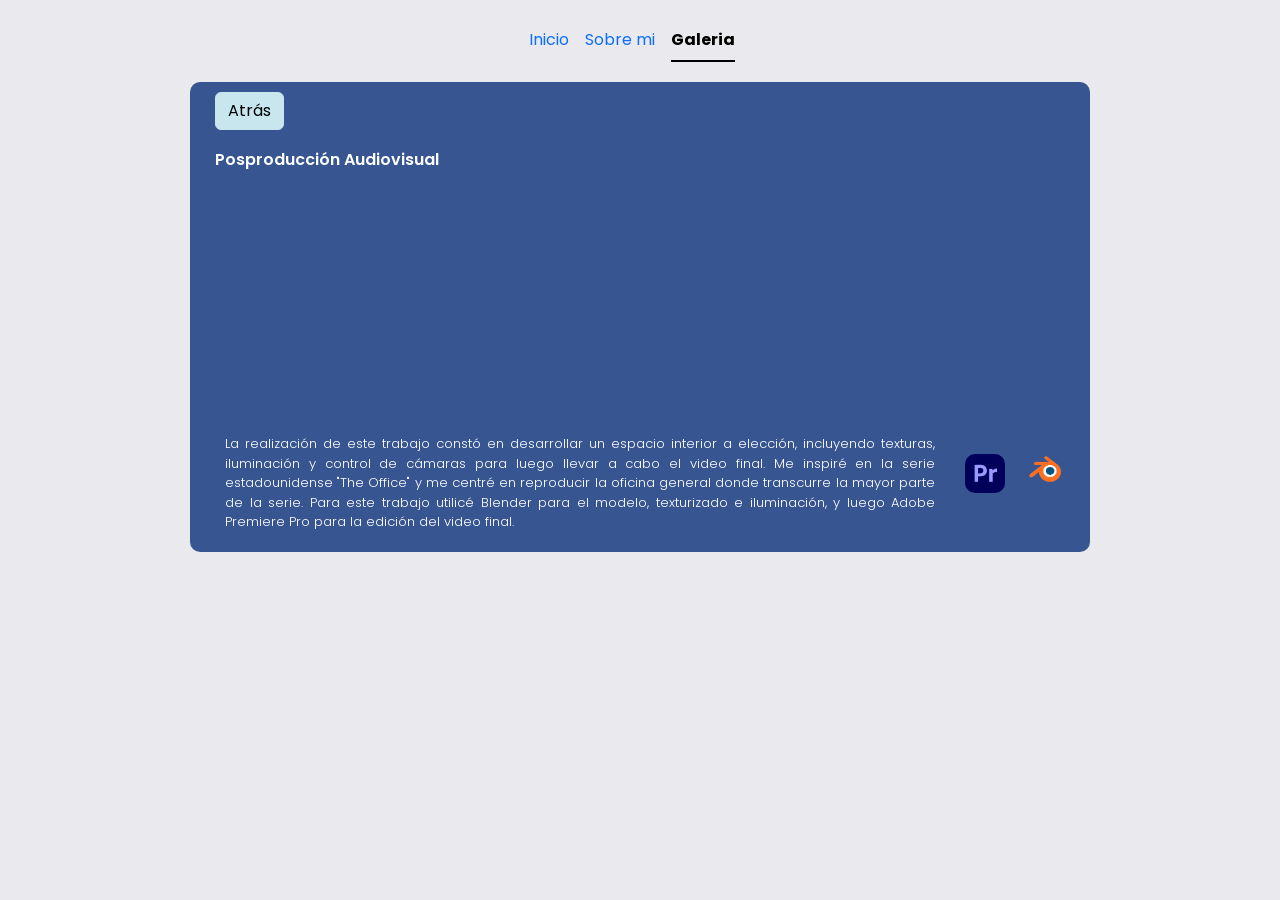
==== edicion.html @ 7901a05e "Add files via upload" ====
<!DOCTYPE html>
<html lang="en">
<head>
    <meta charset="UTF-8">
    <meta name="viewport" content="width=device-width, initial-scale=1.0">
    <link href="https://cdn.jsdelivr.net/npm/bootstrap@5.3.8/dist/css/bootstrap.min.css" rel="stylesheet"
        integrity="sha384-sRIl4kxILFvY47J16cr9ZwB07vP4J8+LH7qKQnuqkuIAvNWLzeN8tE5YBujZqJLB" crossorigin="anonymous">

        <link href="https://fonts.googleapis.com/css2?family=Poppins:ital,wght@0,100;0,200;0,300;0,400;0,500;0,600;0,700;0,800;0,900;1,100;1,200;1,300;1,400;1,500;1,600;1,700;1,800;1,900&display=swap" rel="stylesheet">

    
    <link rel="stylesheet" href="style.css">
    <title>Posproducción audiovisual</title>
</head>
<body>

    <ul class="nav nav-underline justify-content-end m-3 p-1">
        <li class="nav-item"><a class="nav-link" aria-current="page" href="index.html">Inicio</a></li>
        <li class="nav-item"><a class="nav-link" href="sobreMi.html">Sobre mi</a></li>
        <li class="nav-item"><a class="nav-link active" href="galeria.html">Galeria</a></li>
        <li class="nav-item"> <!--   <a class="nav-link disabled" aria-disabled="true">Contacto</a> --></li>
    </ul>
    
<div class="pag-3d">

        <div class="atras"><a class="btn btn-primary" href="./galeria.html" role="button">Atrás</a></div>

        <h2>Posproducción Audiovisual</h2>
        
        <div class="video">

            
            <iframe width="360" height="215" src="https://www.youtube.com/embed/vnfVG-A_jWo?si=rhtkR25H3wxb-vO4" title="YouTube video player" frameborder="0" allow="accelerometer; autoplay; clipboard-write; encrypted-media; gyroscope; picture-in-picture; web-share" referrerpolicy="strict-origin-when-cross-origin" allowfullscreen></iframe>
         
        </div>

        <div class="texto-video">
            <p>La realización de este trabajo constó en desarrollar un espacio interior a elección, incluyendo texturas, iluminación y control de cámaras para luego llevar a cabo el video final. Me inspiré en la serie estadounidense "The Office" y me centré en reproducir la oficina general donde transcurre la mayor parte de la serie. Para este trabajo utilicé Blender para el modelo, texturizado e iluminación, y luego Adobe Premiere Pro para la edición del video final.</p>
        

            <li><img src="./img/PR.png" width="80px"></li>
            <li><img src="./img/blender.png" width="100px"></li>
    
        </div>
    </div>

<script src="https://cdn.jsdelivr.net/npm/bootstrap@5.3.8/dist/js/bootstrap.bundle.min.js"
        integrity="sha384-FKyoEForCGlyvwx9Hj09JcYn3nv7wiPVlz7YYwJrWVcXK/BmnVDxM+D2scQbITxI"
        crossorigin="anonymous"></script>
</body>
</html>
---- style.css ----
body{
    background-color: #EAEAEE;
    margin: 0;
    padding: 0;
    display: flex;
    flex-direction: column;
    align-items: center; 
    justify-content: flex-start;
    font-family: "Poppins", sans-serif;
    font-weight: 400;
}

.contenedor-pagina{
    display: flex;
    flex-direction: column;
    align-items: center;
    width: 100%;
    max-width: 900px;
    margin: 0 auto;
    padding: 0 15px;
}

 .bg-personalizado{
    width: 100%;
}

.bg-personalizado img{
    width: 100%;
    height: auto;
    display: block;
}

.inicio{
    display: flex;
    flex-direction: row;
    align-items: center;
    justify-content: space-between;
    background-color: #375691;
    padding: 30px;
    margin: 20px 0;
    gap: 30px;
    box-sizing: border-box;
    
}

.yo{
    flex:2;
    color:white;
}

.yo h2{
    justify-content: start;
    margin: 0 20px;
}

.img{
    flex: 1;
    display: flex;
}

h2, h5{
  font-family: "Poppins", sans-serif;
  font-weight: 600;
  font-size: medium;
  font-style: normal;
  justify-content: left;
  margin: 20px 0px;
 
}

.carrusel{
    display: flex;
    flex-direction: column;
    width: 100%;
    background-color: #C7E6EE;
    padding: 20px 30px;
}

#carouselExampleAutoplaying {
  max-width: 800px;
  margin: 20px auto;
  padding: 20px;
}

.footer{
    display: flex;
    flex-direction: column;
    width: 100%;
    background-color: #375691;
    padding: 20px 30px;
    align-items: center;
    justify-content: center;
    box-sizing: border-box;
    color:white;
    margin: 20px auto;
}

.links {
  display: flex;
  flex-direction: column;
  align-items: center; 
  justify-content: center;
  padding: 20px;
}

.footer a {
  text-decoration: none;
  color: white;
  font-size: 16px;
}

.contenedor{
    display:flex;
    gap: 20px;
    margin: 10px;
    align-items: start;
}

.sobreMi{
    background-color: #375691;
    flex-direction: column;
    width: 50%;
    height: 80vh;
    padding: 10px;
    border-radius: 10px;
    display: flex;
    flex-direction: column;
    color:white;
}

.sobreMi h2, p, .programas h2{
    margin: 20px;

}

.programas{
    background-color: #C7E6EE;
    display: flex;
    flex-direction: column;
    width: 50%;
    height: 80vh;
    padding: 10px;
    border-radius: 10px;
}

.programas ul{
    display: flex;
    flex-direction: column;
    align-items: left;
    justify-content: left;
    flex-grow: 1;
    gap: 15px;
}

.programas li{  
    list-style: none;
    padding: 0px;
    margin: 10px 0px;
}

.programas img{
    width: 40px;
    border-radius: 10px;
    display:block
}

.contenedor-galeria{
    display: flex;
    flex-wrap: wrap;
    margin: 0;
    padding: 0;
}

.card{
    background-color: #375691;
    color:white;
}

.cards-galeria{
   display: flex;
   gap: 15px;
    justify-content: center;
    align-items: stretch;
    flex-wrap: wrap;
    margin:20px;
}

.card-body{
    display: flex;
    flex-direction: column;
    height: 80%;
}

.card-body .btn{
    margin-top: auto;
    align-self: start;
    padding: 5px 10px;
    background-color: #C7E6EE;
    color: black;
    font-family: "Poppins", sans-serif;
    font-size: 300;
}

.pag-3d{
    display: flex;
    flex-direction: column;
    background-color: #375691;
    border-radius: 10px;
    width: 100%;
    max-width: 900px;
    margin: 0 auto 10px 0 auto;
    padding: 0 15px;
    color: white;
}

.pag-3d h2{
    margin: 10px;
}

.video{
    display: flex;
    flex-direction: column;
    margin: 10px;
    align-items: center;
}


.texto-video{
    display: flex;
    flex-direction: row;
    font-weight: 300;
    font-size: small;
    text-align: justify;
    text-justify: inter-word;
}

.texto-video li{
    list-style: none;
}

.texto-video img{
    border-radius: 10px;
    width: 40px;
    margin: 40px 10px;
    justify-content: center;
    align-items: center;
}

.atras{
    justify-content: left;
    margin: 10px;
}

.atras .btn{
    background-color: #C7E6EE;
    color: black;
    border-color:#C7E6EE;
}
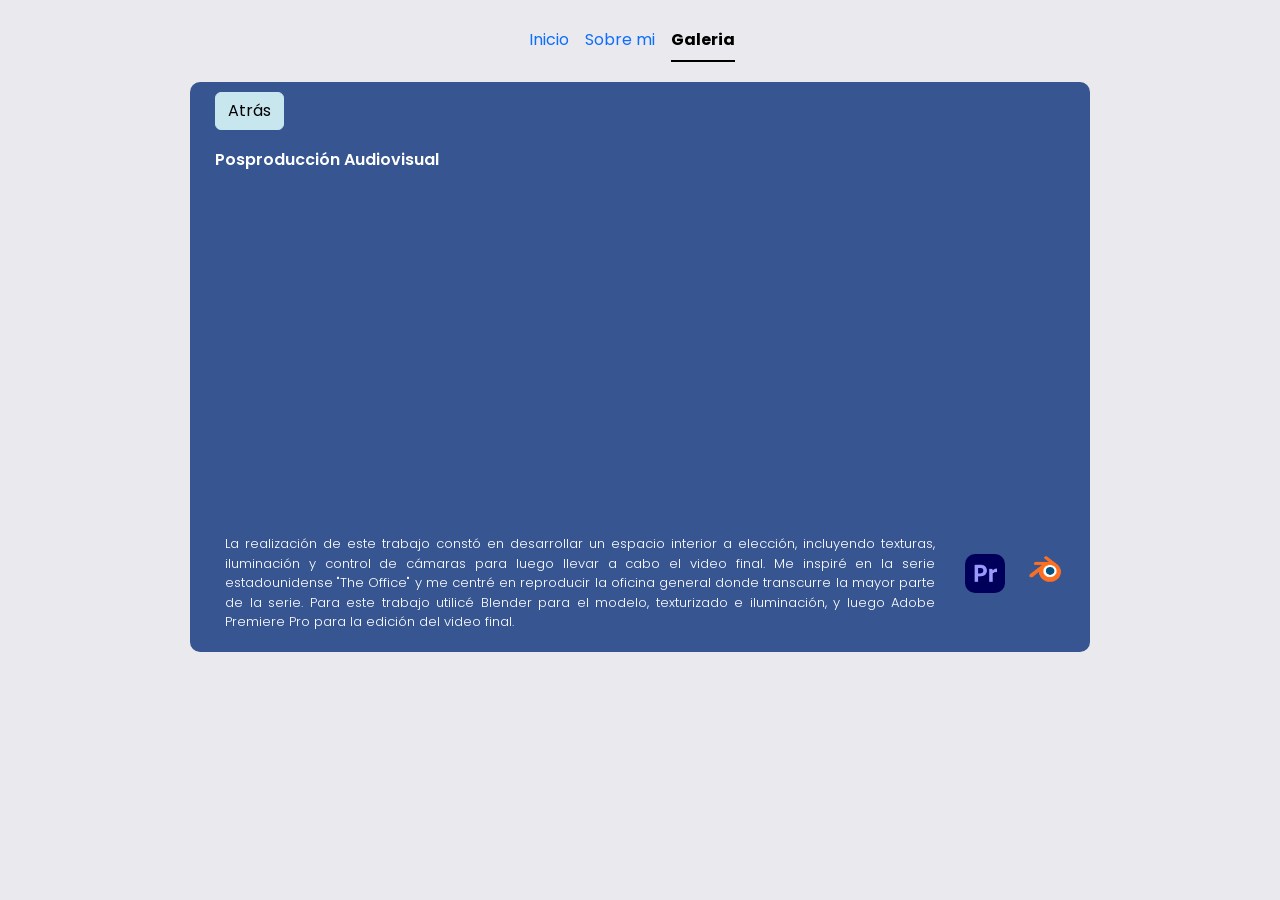
==== commit d47c1d32: "iframe ddt" ====
--- a/edicion.html
+++ b/edicion.html
@@ -30,7 +30,7 @@
         <div class="video">
 
             
-            <iframe width="360" height="215" src="https://www.youtube.com/embed/vnfVG-A_jWo?si=rhtkR25H3wxb-vO4" title="YouTube video player" frameborder="0" allow="accelerometer; autoplay; clipboard-write; encrypted-media; gyroscope; picture-in-picture; web-share" referrerpolicy="strict-origin-when-cross-origin" allowfullscreen></iframe>
+            <iframe width="560" height="315" src="https://www.youtube.com/embed/hxMKiYgxZJI?si=Dh9iOgTaKZwywXS6" title="YouTube video player" frameborder="0" allow="accelerometer; autoplay; clipboard-write; encrypted-media; gyroscope; picture-in-picture; web-share" referrerpolicy="strict-origin-when-cross-origin" allowfullscreen></iframe>
          
         </div>
 
--- a/style.css
+++ b/style.css
@@ -196,6 +196,7 @@
     align-self: start;
     padding: 5px 10px;
     background-color: #C7E6EE;
+    border-color: #C7E6EE;
     color: black;
     font-family: "Poppins", sans-serif;
     font-size: 300;
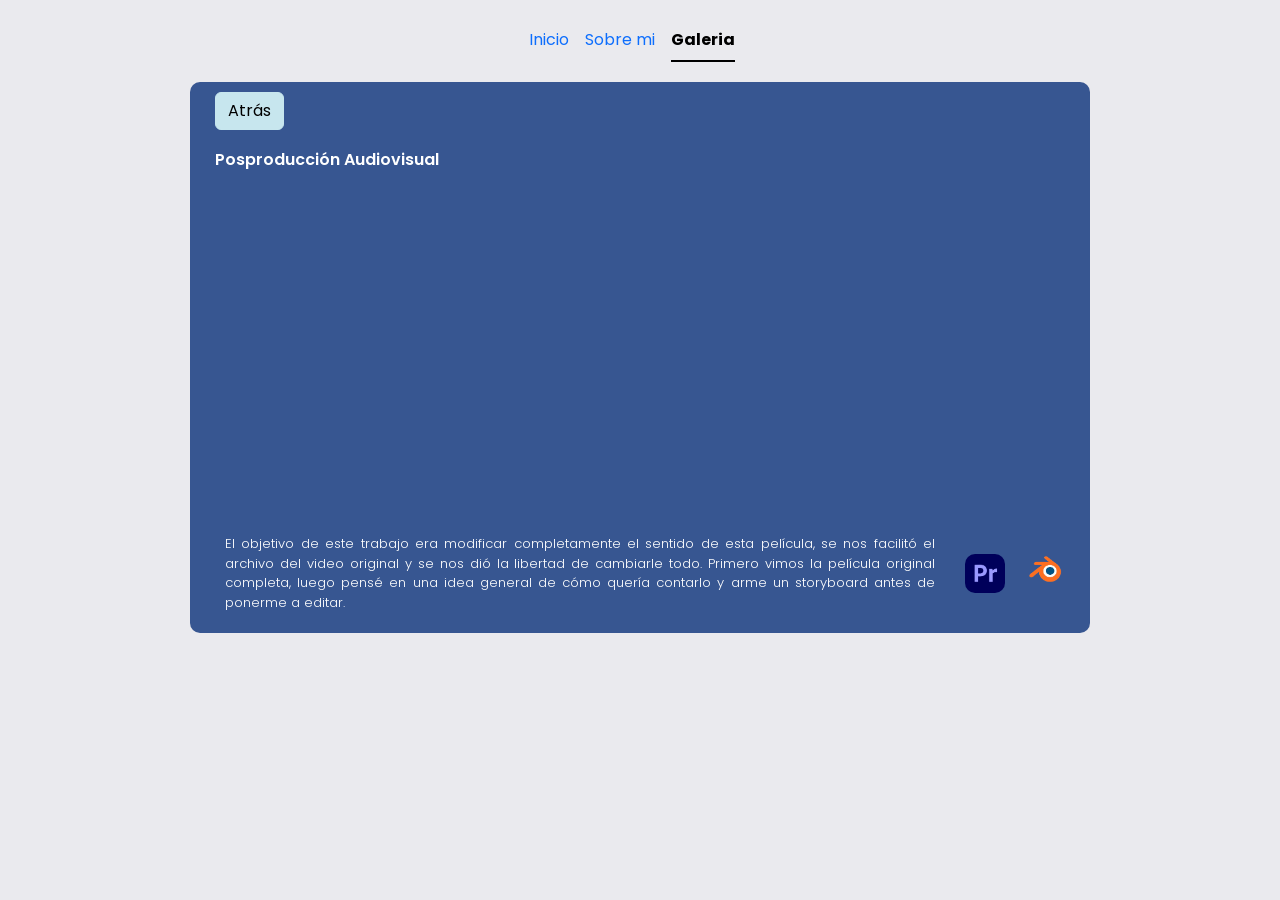
==== commit ee38dc5d: "texto ddt" ====
--- a/edicion.html
+++ b/edicion.html
@@ -35,7 +35,7 @@
         </div>
 
         <div class="texto-video">
-            <p>La realización de este trabajo constó en desarrollar un espacio interior a elección, incluyendo texturas, iluminación y control de cámaras para luego llevar a cabo el video final. Me inspiré en la serie estadounidense "The Office" y me centré en reproducir la oficina general donde transcurre la mayor parte de la serie. Para este trabajo utilicé Blender para el modelo, texturizado e iluminación, y luego Adobe Premiere Pro para la edición del video final.</p>
+            <p>El objetivo de este trabajo era modificar completamente el sentido de esta película, se nos facilitó el archivo del video original y se nos dió la libertad de cambiarle todo. Primero vimos la película original completa, luego pensé en una idea general de cómo quería contarlo y arme un storyboard antes de ponerme a editar.</p>
         
 
             <li><img src="./img/PR.png" width="80px"></li>
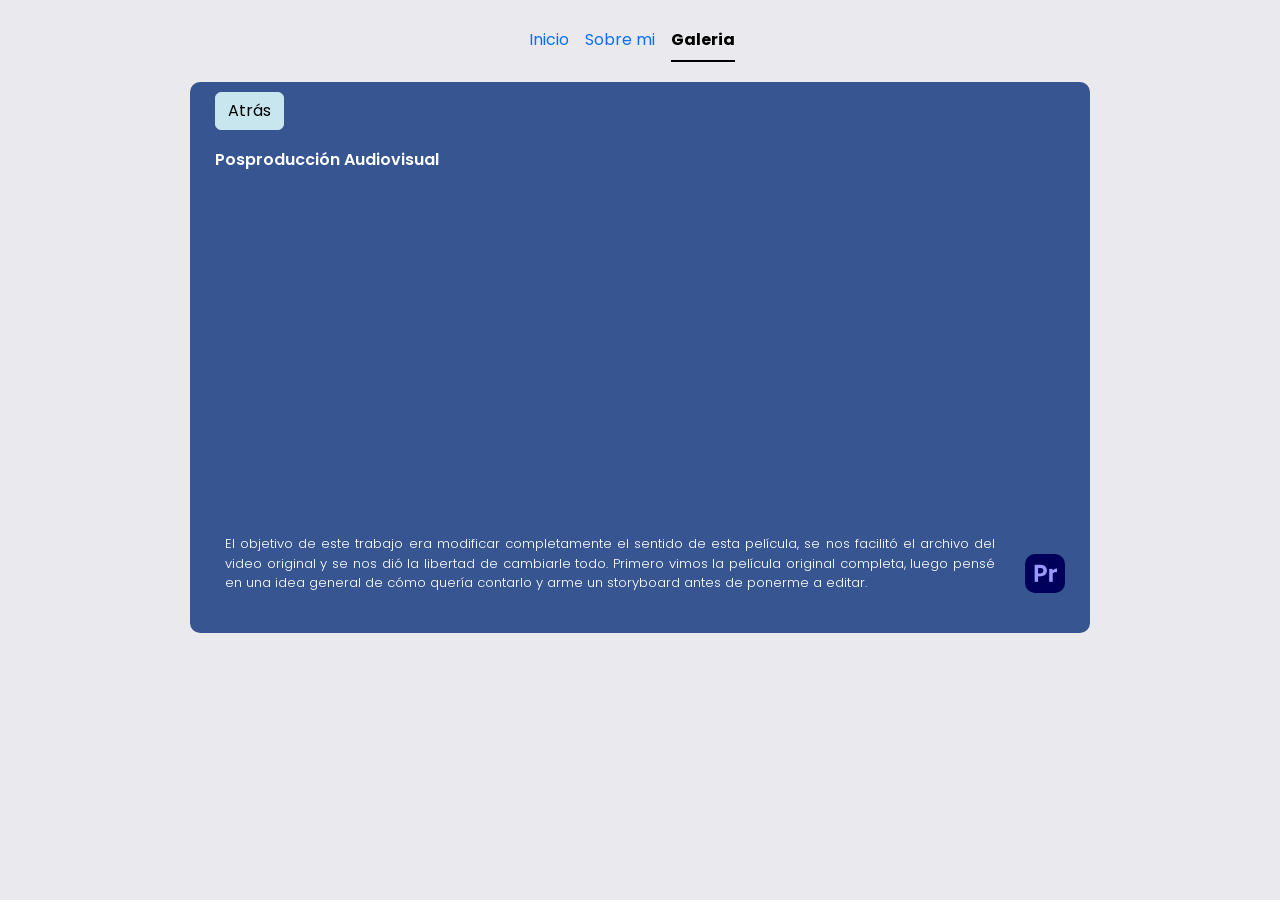
==== commit 25211584: "logo" ====
--- a/edicion.html
+++ b/edicion.html
@@ -39,7 +39,7 @@
         
 
             <li><img src="./img/PR.png" width="80px"></li>
-            <li><img src="./img/blender.png" width="100px"></li>
+            
     
         </div>
     </div>
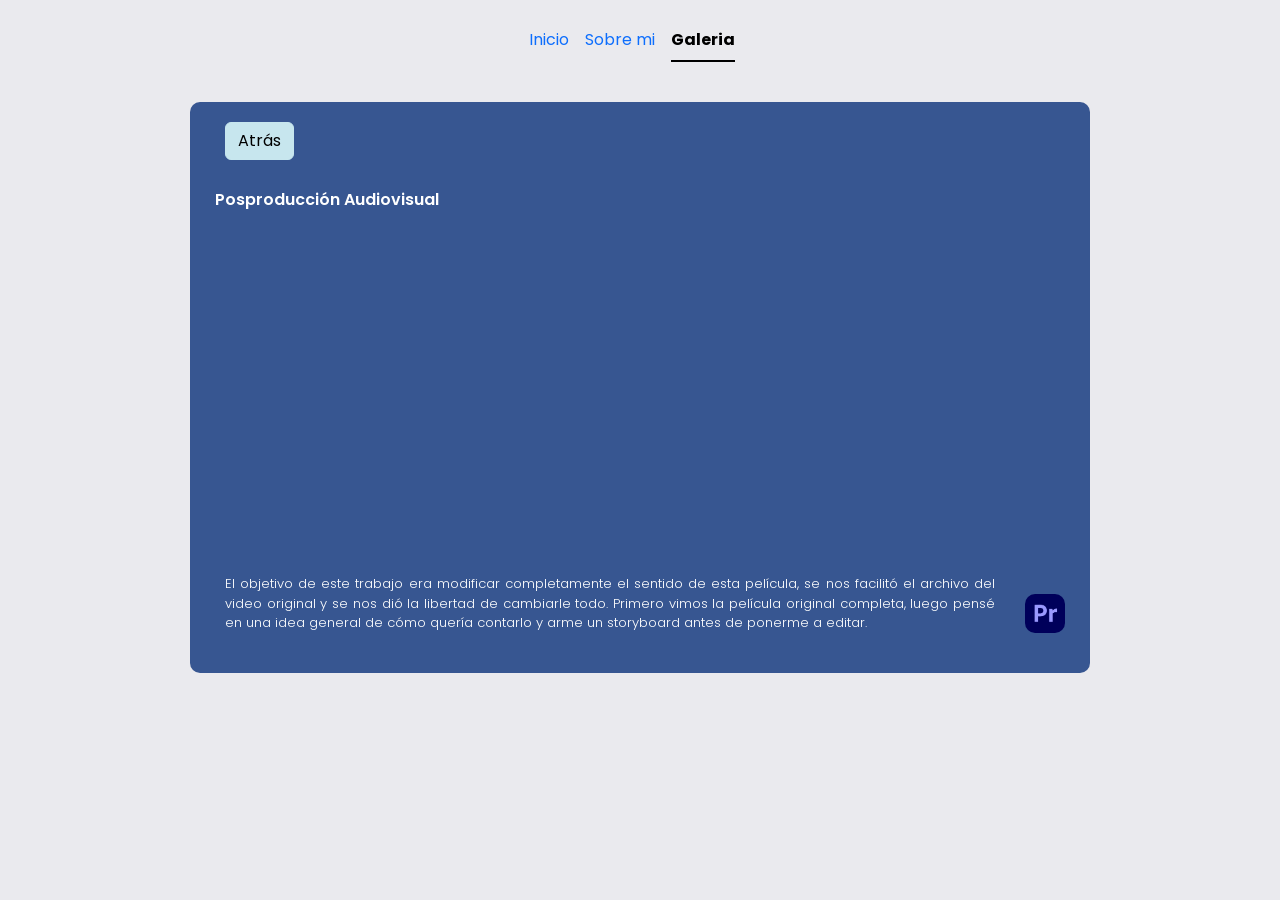
==== commit 096c2bd4: "img programas en cada galeria" ====
--- a/edicion.html
+++ b/edicion.html
@@ -38,7 +38,7 @@
             <p>El objetivo de este trabajo era modificar completamente el sentido de esta película, se nos facilitó el archivo del video original y se nos dió la libertad de cambiarle todo. Primero vimos la película original completa, luego pensé en una idea general de cómo quería contarlo y arme un storyboard antes de ponerme a editar.</p>
         
 
-            <li><img src="./img/PR.png" width="80px"></li>
+            <li><img src="./img/programas/PR.png" width="80px"></li>
             
     
         </div>
--- a/style.css
+++ b/style.css
@@ -32,7 +32,6 @@
 
 .inicio{
     display: flex;
-    flex-direction: row;
     align-items: center;
     justify-content: space-between;
     background-color: #375691;
@@ -46,16 +45,42 @@
 .yo{
     flex:2;
     color:white;
-}
-
-.yo h2{
-    justify-content: start;
-    margin: 0 20px;
-}
-
-.img{
+    min-width: 250px;
+}
+
+.shadow-drop-center{ /* sumar esto */
+    width: 300px;
+    display: flex;
     flex: 1;
-    display: flex;
+    justify-content: center;
+}
+.shadow-drop-center img{
+    width: 100%;
+    max-width: 300px;
+    height: auto;
+    -webkit-animation: shadow-drop-center 2s linear both;
+    animation: shadow-drop-center 2s linear both;
+}
+
+@-webkit-keyframes shadow-drop-center { /* sumar esto */
+  0% {
+    -webkit-box-shadow: 0 0 0 0 rgba(0, 0, 0, 0);
+            box-shadow: 0 0 0 0 rgba(0, 0, 0, 0);
+  }
+  100% {
+    -webkit-box-shadow: 0 0 20px 0px rgba(0, 0, 0, 0.35);
+            box-shadow: 0 0 20px 0px rgba(0, 0, 0, 0.35);
+  }
+}
+@keyframes shadow-drop-center {
+  0% {
+    -webkit-box-shadow: 0 0 0 0 rgba(0, 0, 0, 0);
+            box-shadow: 0 0 0 0 rgba(0, 0, 0, 0);
+  }
+  100% {
+    -webkit-box-shadow: 0 0 20px 0px rgba(0, 0, 0, 0.35);
+            box-shadow: 0 0 20px 0px rgba(0, 0, 0, 0.35);
+  }
 }
 
 h2, h5{
@@ -64,8 +89,24 @@
   font-size: medium;
   font-style: normal;
   justify-content: left;
-  margin: 20px 0px;
+  margin: 20px 10px;
  
+}
+
+@media (max-width: 768px) {
+  .inicio {
+    flex-direction: column;
+    text-align: justify;
+  }
+
+  .yo {
+    min-width: 100%;
+  }
+
+  .shadow-drop-center img {
+    width: 100%;
+    max-width: 300px;
+  }
 }
 
 .carrusel{
@@ -78,8 +119,19 @@
 
 #carouselExampleAutoplaying {
   max-width: 800px;
+  min-width: 200px;
   margin: 20px auto;
   padding: 20px;
+}
+
+.carousel-item{
+    height: 400px;
+}
+
+.carousel-item img{
+    width: 100%;
+    height: 100%;
+    object-fit: contain;
 }
 
 .footer{
@@ -110,52 +162,82 @@
 }
 
 .contenedor{
-    display:flex;
-    gap: 20px;
-    margin: 10px;
-    align-items: start;
+    margin: 10px;
+    padding:0;
 }
 
 .sobreMi{
-    background-color: #375691;
-    flex-direction: column;
-    width: 50%;
-    height: 80vh;
+    display: flex;
+    flex-direction: column;
+    background-color: #375691;
+    width: 100%;
+    max-width: 900px;
     padding: 10px;
-    border-radius: 10px;
-    display: flex;
-    flex-direction: column;
+    margin: 10px;
+    border-radius: 10px;
     color:white;
+    justify-content: center;
 }
 
 .sobreMi h2, p, .programas h2{
     margin: 20px;
-
+}
+
+.text-focus-in{ /* agregar */
+    text-align: justify;  
+	-webkit-animation: text-focus-in 1s linear 1s both;
+	        animation: text-focus-in 1s linear 1s both;
+}
+
+@-webkit-keyframes text-focus-in { /* agregar */
+  0% {
+    -webkit-filter: blur(12px);
+            filter: blur(12px);
+    opacity: 0;
+  }
+  100% {
+    -webkit-filter: blur(0px);
+            filter: blur(0px);
+    opacity: 1;
+  }
+}
+@keyframes text-focus-in {
+  0% {
+    -webkit-filter: blur(12px);
+            filter: blur(12px);
+    opacity: 0;
+  }
+  100% {
+    -webkit-filter: blur(0px);
+            filter: blur(0px);
+    opacity: 1;
+  }
 }
 
 .programas{
+    display: flex;
+    flex-direction: column;
     background-color: #C7E6EE;
-    display: flex;
-    flex-direction: column;
-    width: 50%;
-    height: 80vh;
+    width: 100%;
+    max-width: 900px;
     padding: 10px;
-    border-radius: 10px;
+    margin: 10px;
+    border-radius: 10px;
+    justify-content: center;
 }
 
 .programas ul{
     display: flex;
-    flex-direction: column;
-    align-items: left;
-    justify-content: left;
-    flex-grow: 1;
+    flex-direction: row;
+    align-items: center;
+    justify-content: center;
     gap: 15px;
 }
 
 .programas li{  
     list-style: none;
     padding: 0px;
-    margin: 10px 0px;
+    margin: 5px 0px;
 }
 
 .programas img{
@@ -178,17 +260,27 @@
 
 .cards-galeria{
    display: flex;
+   flex-wrap: wrap;
    gap: 15px;
     justify-content: center;
     align-items: stretch;
-    flex-wrap: wrap;
-    margin:20px;
+    margin: 10px;
+}
+
+.card-img-top{
+    width: 100%;
+    height: 200px;
+    object-fit: cover;
 }
 
 .card-body{
     display: flex;
     flex-direction: column;
-    height: 80%;
+}
+
+.card-text{
+    margin: 10px 0;
+    text-align: left;
 }
 
 .card-body .btn{
@@ -209,7 +301,7 @@
     border-radius: 10px;
     width: 100%;
     max-width: 900px;
-    margin: 0 auto 10px 0 auto;
+    margin: 20px;
     padding: 0 15px;
     color: white;
 }
@@ -225,6 +317,11 @@
     align-items: center;
 }
 
+#carouselExampleControlsNoTouching{ /* agregar */
+    max-width: 600px;
+    margin: 10px auto;
+    padding: 10px;
+}
 
 .texto-video{
     display: flex;
@@ -249,7 +346,7 @@
 
 .atras{
     justify-content: left;
-    margin: 10px;
+    margin: 20px;
 }
 
 .atras .btn{
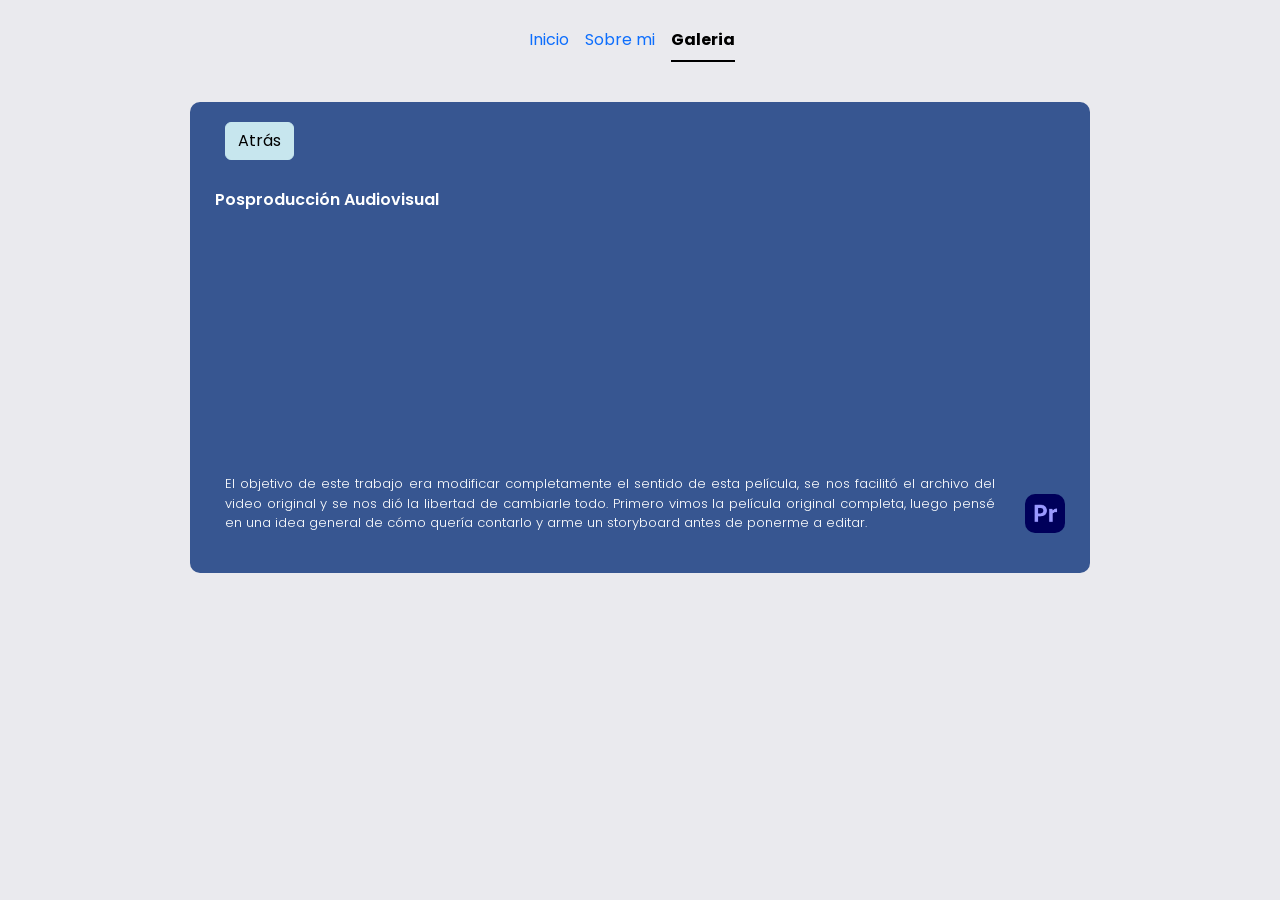
==== commit b866c533: "tamaño ddt" ====
--- a/edicion.html
+++ b/edicion.html
@@ -30,7 +30,7 @@
         <div class="video">
 
             
-            <iframe width="560" height="315" src="https://www.youtube.com/embed/hxMKiYgxZJI?si=Dh9iOgTaKZwywXS6" title="YouTube video player" frameborder="0" allow="accelerometer; autoplay; clipboard-write; encrypted-media; gyroscope; picture-in-picture; web-share" referrerpolicy="strict-origin-when-cross-origin" allowfullscreen></iframe>
+            <iframe width="360" height="215" src="https://www.youtube.com/embed/hxMKiYgxZJI?si=Dh9iOgTaKZwywXS6" title="YouTube video player" frameborder="0" allow="accelerometer; autoplay; clipboard-write; encrypted-media; gyroscope; picture-in-picture; web-share" referrerpolicy="strict-origin-when-cross-origin" allowfullscreen></iframe>
          
         </div>
 
--- a/style.css
+++ b/style.css
@@ -46,6 +46,10 @@
     flex:2;
     color:white;
     min-width: 250px;
+}
+
+.yo h2{
+    margin: 0px;
 }
 
 .shadow-drop-center{ /* sumar esto */
@@ -89,7 +93,7 @@
   font-size: medium;
   font-style: normal;
   justify-content: left;
-  margin: 20px 10px;
+  margin: 20px 0px;
  
 }
 
@@ -332,6 +336,10 @@
     text-justify: inter-word;
 }
 
+.texto-video a{
+    color:white
+}
+
 .texto-video li{
     list-style: none;
 }
